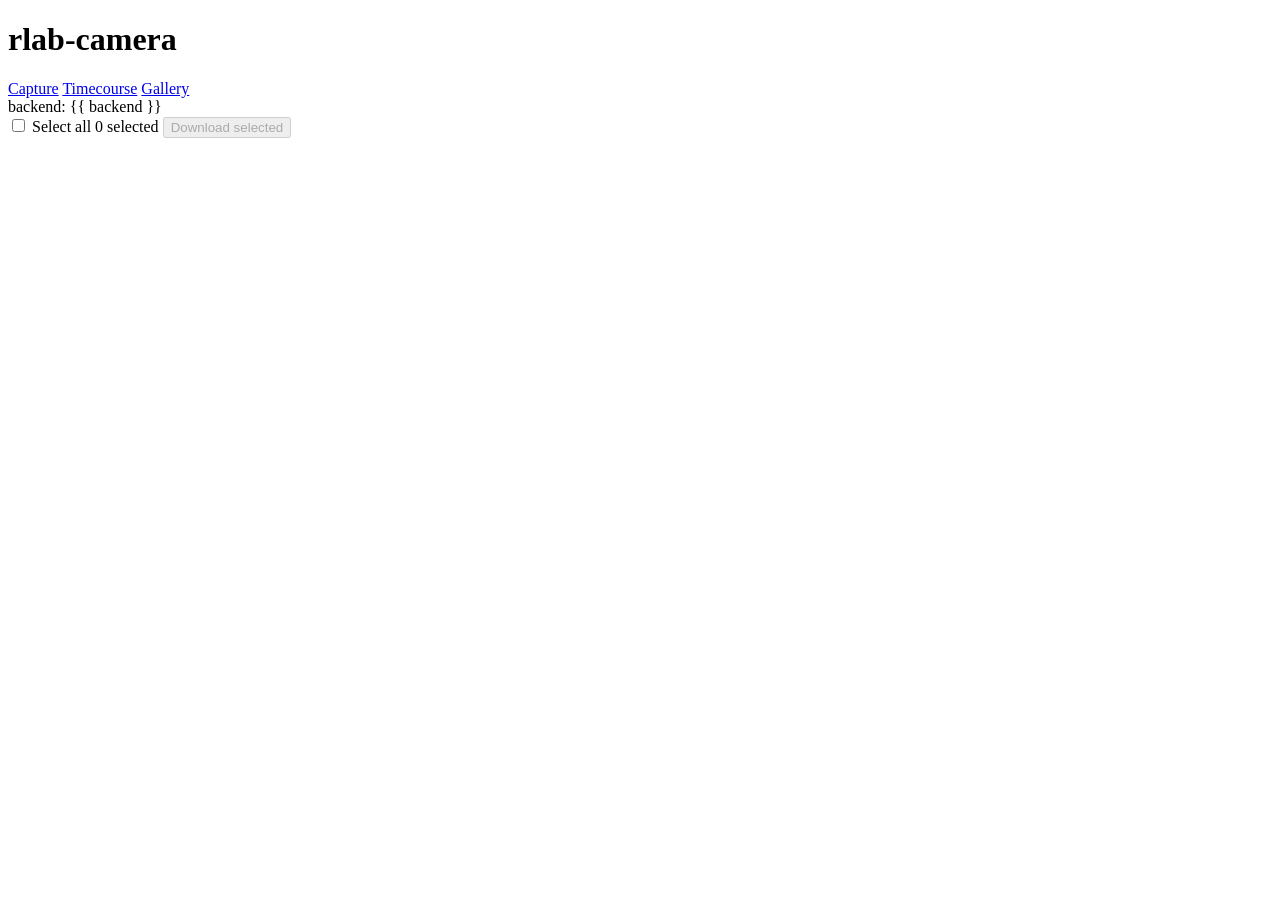
==== app/templates/gallery.html @ 0a01515d "Add gallery page with timecourse stacks and batch download A new /gallery page holds every image in " ====
<!doctype html>
<html lang="en">
<head>
  <meta charset="utf-8">
  <meta name="viewport" content="width=device-width, initial-scale=1">
  <title>rlab-camera · gallery</title>
  <link rel="stylesheet" href="/static/app.css">
  <link rel="stylesheet" href="/static/gallery.css">
</head>
<body>
  <header>
    <h1>rlab-camera</h1>
    <nav class="nav">
      <a href="/">Capture</a>
      <a href="/timecourse">Timecourse</a>
      <a href="/gallery" class="active">Gallery</a>
    </nav>
    <span class="badge">backend: {{ backend }}</span>
  </header>

  <main>
    <section id="gallery-section">
      <div class="gallery-toolbar">
        <label class="select-all">
          <input id="select-all" type="checkbox">
          Select all
        </label>
        <span id="selected-count" class="meta">0 selected</span>
        <button id="download-btn" type="button" disabled>Download selected</button>
      </div>
      <p id="status"></p>
      <div id="gallery-grid"></div>
    </section>
  </main>

  <script src="/static/gallery.js"></script>
</body>
</html>
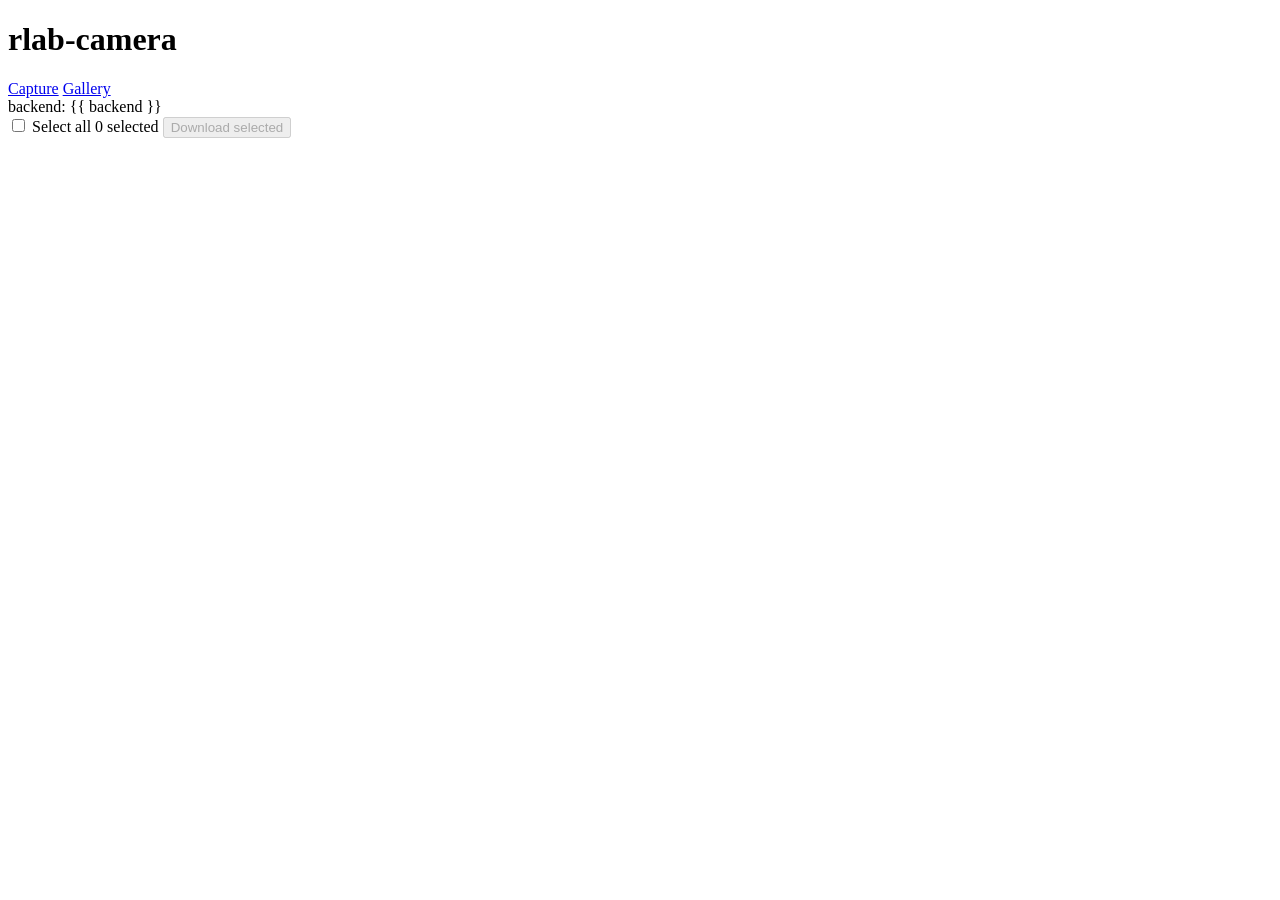
==== commit 8c9a4cab: "Consolidate capture + timecourse into one page; slim nav Merge the timecourse workflow into the capt" ====
--- a/app/templates/gallery.html
+++ b/app/templates/gallery.html
@@ -12,7 +12,6 @@
     <h1>rlab-camera</h1>
     <nav class="nav">
       <a href="/">Capture</a>
-      <a href="/timecourse">Timecourse</a>
       <a href="/gallery" class="active">Gallery</a>
     </nav>
     <span class="badge">backend: {{ backend }}</span>
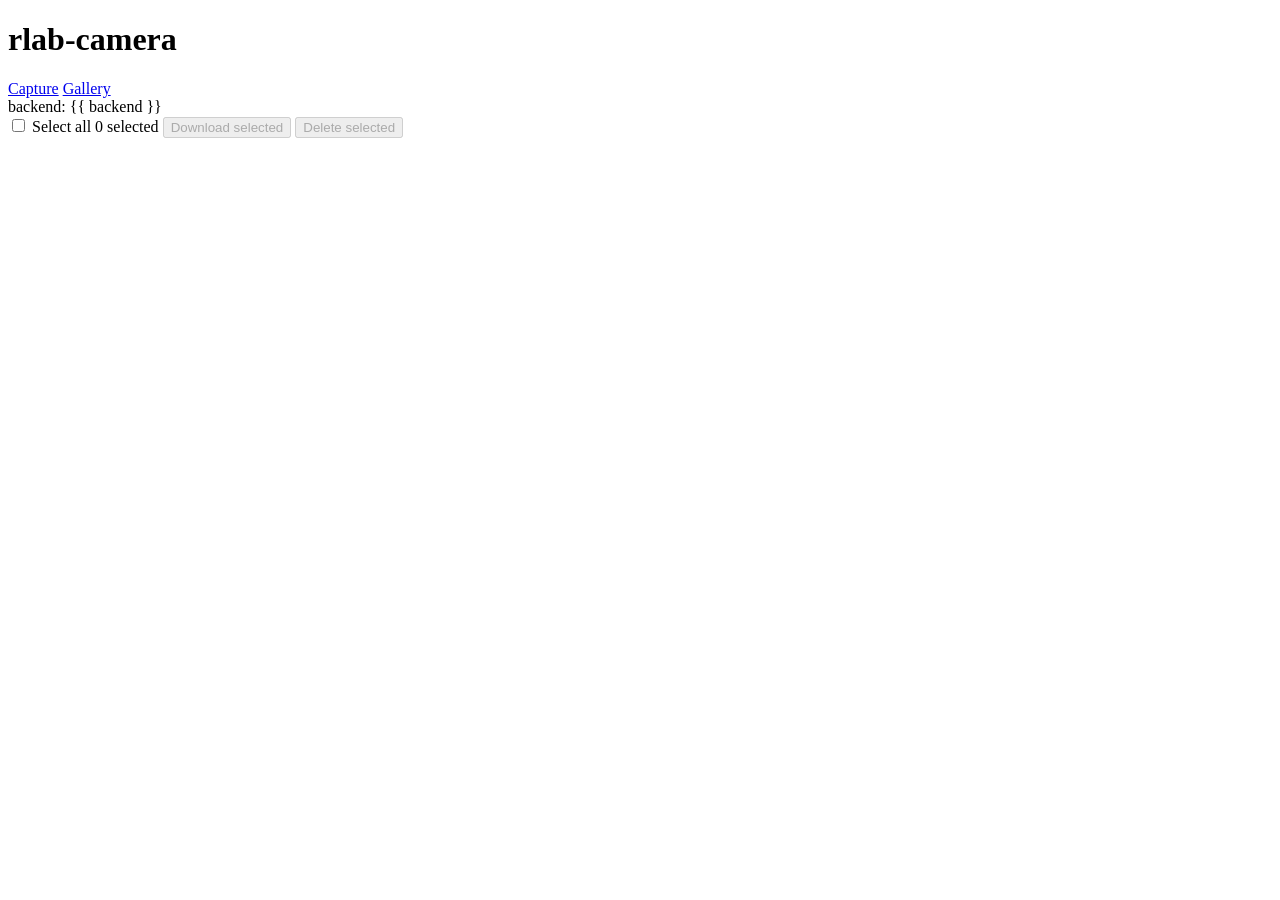
==== commit b182eaf3: "Add gallery delete, show capture timestamps, strengthen deck styling - POST /api/gallery/delete remo" ====
--- a/app/templates/gallery.html
+++ b/app/templates/gallery.html
@@ -26,6 +26,7 @@
         </label>
         <span id="selected-count" class="meta">0 selected</span>
         <button id="download-btn" type="button" disabled>Download selected</button>
+        <button id="delete-btn" type="button" class="btn-danger" disabled>Delete selected</button>
       </div>
       <p id="status"></p>
       <div id="gallery-grid"></div>
